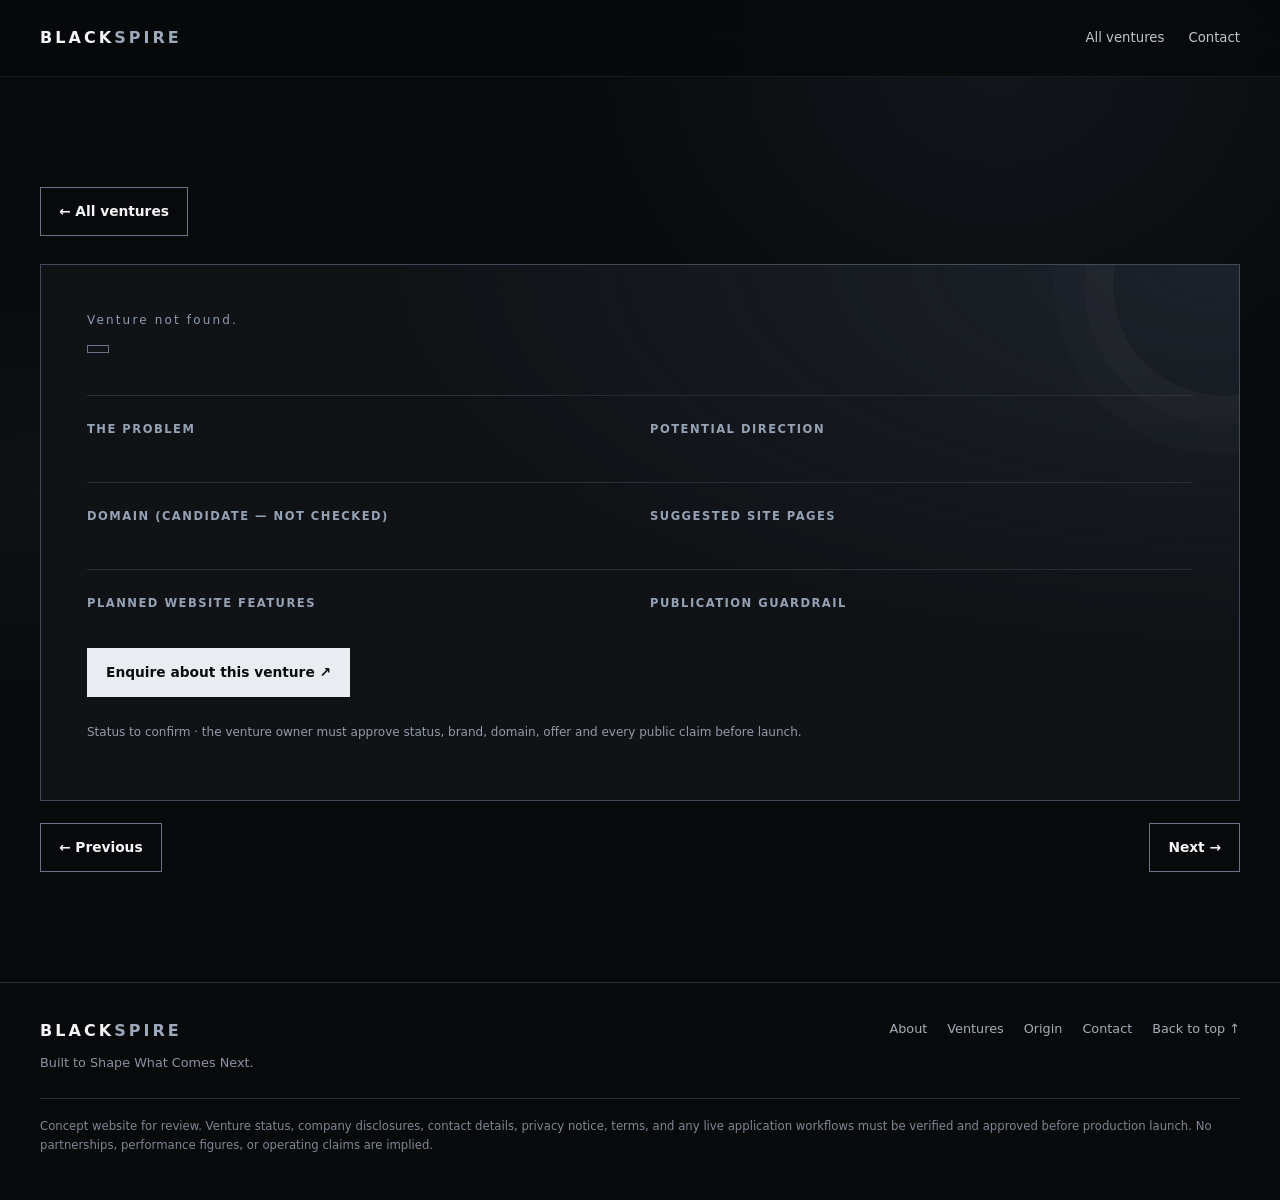
==== venture.html @ d8984c41 "Add files via upload" ====
<!doctype html>
<html lang="en">
<head>
<meta charset="utf-8">
<meta name="viewport" content="width=device-width, initial-scale=1">
<meta name="theme-color" content="#08090b">
<title>Venture — BLACKSPIRE</title>
<style>
:root{--bg:#08090b;--panel:#111317;--panel2:#171a20;--line:#292d35;--white:#f4f5f6;--muted:#a2a8b2;--silver:#c7ced8;--accent:#91a7c4;--serif:Georgia,serif;--sans:Inter,ui-sans-serif,system-ui,-apple-system,BlinkMacSystemFont,"Segoe UI",sans-serif;--max:1200px}
*{box-sizing:border-box}html{scroll-behavior:smooth;scroll-padding-top:90px}body{margin:0;background:var(--bg);color:var(--white);font:16px/1.65 var(--sans);overflow-x:hidden}body::before{content:"";position:fixed;inset:0;pointer-events:none;z-index:-1;background:radial-gradient(ellipse at 78% 7%,#26303e55,transparent 32%),radial-gradient(ellipse at 4% 55%,#1a202955,transparent 35%),#08090b}a{color:inherit}button,input,textarea,select{font:inherit}button,a{-webkit-tap-highlight-color:transparent}button:focus-visible,a:focus-visible,input:focus-visible,textarea:focus-visible{outline:2px solid var(--silver);outline-offset:4px}.wrap{width:min(calc(100% - 44px),var(--max));margin:auto}.eyebrow{display:flex;align-items:center;gap:12px;color:#b7c1cf;text-transform:uppercase;letter-spacing:.2em;font-size:.72rem;font-weight:700}.eyebrow:before{content:"";width:28px;height:1px;background:#9aa8bb}.muted{color:var(--muted)}.section{padding:110px 0;border-top:1px solid var(--line);position:relative}.section-heading{font-size:clamp(2.3rem,5.5vw,4.8rem);line-height:.98;letter-spacing:-.055em;max-width:850px;margin:18px 0 20px;font-weight:650}.section-intro{max-width:660px;color:var(--muted);font-size:1.05rem}.topbar{position:sticky;top:0;z-index:20;border-bottom:1px solid #ffffff12;background:#08090bd9;backdrop-filter:blur(18px)}.nav{height:76px;display:flex;align-items:center;gap:30px}.brand{font-size:1rem;font-weight:900;letter-spacing:.19em;text-decoration:none;white-space:nowrap}.brand span{color:#9ca9bb}.navlinks{display:flex;gap:24px;margin-left:auto}.navlinks a{font-size:.83rem;color:#c0c5ce;text-decoration:none;white-space:nowrap}.navlinks a:hover{color:#fff}.nav-cta,.btn{display:inline-flex;align-items:center;justify-content:center;gap:10px;border:1px solid #687384;padding:12px 18px;text-decoration:none;background:transparent;color:var(--white);font-weight:650;font-size:.86rem;transition:transform .25s,border-color .25s,background .25s;cursor:pointer}.nav-cta{white-space:nowrap;padding:10px 14px}.btn:hover,.nav-cta:hover{transform:translateY(-2px);border-color:#e2e7ef}.btn.primary{background:#e9edf2;color:#0b0c0f;border-color:#e9edf2}.btn.primary:hover{background:#fff}.menu-toggle{display:none;background:none;color:#fff;border:1px solid var(--line);padding:8px 11px}
.hero{min-height:calc(100svh - 76px);display:grid;align-items:center;padding:76px 0 90px;position:relative;isolation:isolate;overflow:hidden}.hero-grid{display:grid;grid-template-columns:1.04fr .96fr;align-items:center;gap:20px}.hero-copy{position:relative;z-index:2}.hero h1{font-size:clamp(3.3rem,7.7vw,7.6rem);line-height:.86;letter-spacing:-.085em;margin:28px 0 30px;font-weight:720}.hero h1 .outline{color:transparent;-webkit-text-stroke:1px #cbd3de}.hero p{max-width:550px;color:#b4bbc5;font-size:clamp(1rem,1.5vw,1.15rem)}.hero-actions{display:flex;gap:12px;flex-wrap:wrap;margin-top:32px}.hero-note{margin-top:44px;display:flex;gap:18px;align-items:center;color:#8f98a5;font-size:.76rem;letter-spacing:.07em;text-transform:uppercase}.hero-note:before{content:"";width:45px;height:1px;background:#667385}
.visual{height:min(650px,76vh);min-height:400px;position:relative;perspective:1000px;display:grid;place-items:center}.orbital{position:absolute;width:80%;aspect-ratio:1;border:1px solid #b6c2d51c;border-radius:50%;transform:rotateX(68deg) rotateZ(-22deg);box-shadow:0 0 80px #b5c7df08,inset 0 0 80px #b5c7df05}.orbital.two{width:62%;transform:rotateX(68deg) rotateZ(36deg);border-color:#dce4ef22}.orbital:after{content:"";position:absolute;width:7px;height:7px;border-radius:50%;background:#dce6f4;box-shadow:0 0 20px 5px #b9cbe8;left:13%;top:24%}.spire-scene{width:74%;height:85%;position:relative;transform-style:preserve-3d;animation:float 8s ease-in-out infinite}.spire{position:absolute;inset:0;filter:drop-shadow(0 24px 36px #000b);transform-style:preserve-3d}.spire .face{position:absolute;inset:0;clip-path:polygon(50% 0,94% 88%,50% 100%,6% 88%)}.spire .face.front{background:linear-gradient(145deg,#f0f3f8 0%,#9da9b9 16%,#424b59 39%,#14171d 74%,#050608 100%);transform:translateZ(24px)}.spire .face.side{background:linear-gradient(165deg,#8d9aab 0%,#394250 30%,#111319 75%,#030405);clip-path:polygon(50% 0,94% 88%,50% 100%);transform:translateX(4px) translateZ(-2px)}.spire .edge{position:absolute;left:50%;top:0;height:100%;width:1px;background:#fff9;transform:rotate(0deg);box-shadow:0 0 16px #fff4}.spire .base{position:absolute;left:5%;right:5%;bottom:4%;height:12%;background:linear-gradient(180deg,#687384,#161a21 45%,#050608);clip-path:polygon(0 0,50% 35%,100% 0,100% 40%,50% 100%,0 40%);transform:translateZ(30px)}.spire .lightline{position:absolute;top:18%;left:50%;height:65%;width:2px;background:linear-gradient(transparent,#f6f8ff,#b2c8e9,transparent);box-shadow:0 0 18px #d7e4ff;animation:glow 4s ease-in-out infinite}.visual-label{position:absolute;right:0;bottom:12%;border-left:1px solid #68778b;padding:8px 0 8px 15px;color:#9ca7b7;font-size:.7rem;letter-spacing:.17em;text-transform:uppercase}.visual-label b{display:block;color:#e3e7ed;font-size:.85rem;letter-spacing:.1em}.star{position:absolute;width:2px;height:2px;background:#d9e3f2;border-radius:50%;box-shadow:0 0 9px 2px #b4c9e8;animation:twinkle 3s ease-in-out infinite}.star.s1{left:15%;top:20%}.star.s2{right:12%;top:30%;animation-delay:1s}.star.s3{left:23%;bottom:19%;animation-delay:1.7s}.star.s4{right:20%;bottom:23%;animation-delay:.5s}
@keyframes float{0%,100%{transform:translateY(0) rotateY(-7deg)}50%{transform:translateY(-13px) rotateY(7deg)}}@keyframes glow{0%,100%{opacity:.55}50%{opacity:1}}@keyframes twinkle{0%,100%{opacity:.25}50%{opacity:1}}@keyframes reveal{from{opacity:0;transform:translateY(22px)}to{opacity:1;transform:none}}.reveal{animation:reveal .8s both}.hero-copy>*{animation:reveal .8s both}.hero-copy>*:nth-child(2){animation-delay:.08s}.hero-copy>*:nth-child(3){animation-delay:.16s}.hero-copy>*:nth-child(4){animation-delay:.24s}
.ticker{border-top:1px solid var(--line);border-bottom:1px solid var(--line);overflow:hidden}.ticker-inner{display:flex;gap:40px;align-items:center;justify-content:space-between;padding:17px 0;color:#aeb7c4;text-transform:uppercase;letter-spacing:.16em;font-size:.7rem;white-space:nowrap}.ticker-inner span:after{content:"✳";color:#7f8ea3;margin-left:40px}
.about-grid{display:grid;grid-template-columns:.8fr 1.2fr;gap:70px}.about-copy{font-size:1.16rem;color:#c4cad3;max-width:690px}.principles{display:grid;grid-template-columns:1fr 1fr;gap:12px;margin-top:36px}.principle{padding:22px;border:1px solid var(--line);background:linear-gradient(140deg,#15181e,#0c0d10);min-height:150px}.principle .num{font-size:.72rem;color:#8e9db1;letter-spacing:.12em}.principle h3{font-size:1.03rem;margin:16px 0 6px}.principle p{font-size:.86rem;color:var(--muted);margin:0}
.portfolio-top{display:flex;justify-content:space-between;gap:30px;align-items:end;flex-wrap:wrap}.searchbar{display:flex;gap:10px;flex-wrap:wrap;margin:35px 0 25px}.searchbar input{min-width:220px;flex:1;background:#101216;color:#fff;border:1px solid var(--line);padding:12px 14px}.filters{display:flex;gap:8px;flex-wrap:wrap}.filter{border:1px solid var(--line);background:transparent;color:#aeb6c1;padding:10px 13px;cursor:pointer;font-size:.78rem}.filter[aria-pressed=true]{background:#dce3ec;color:#0b0c0e;border-color:#dce3ec}.portfolio-layout{display:grid;grid-template-columns:.86fr 1.14fr;gap:22px;align-items:stretch}.venture-list{display:grid;grid-template-columns:1fr 1fr;gap:9px;align-content:start}.venture-card{min-height:110px;text-align:left;border:1px solid var(--line);background:linear-gradient(145deg,#15181e,#0d0e11);color:#fff;padding:16px;cursor:pointer;position:relative;overflow:hidden;transition:border-color .2s,transform .2s}.venture-card:hover{transform:translateY(-2px);border-color:#7e8b9f}.venture-card[aria-pressed=true]{border-color:#c6d0de;background:linear-gradient(145deg,#252d39,#111318)}.venture-card small{display:block;color:#8f9caf;font-size:.68rem;text-transform:uppercase;letter-spacing:.1em;margin-bottom:9px}.venture-card b{font-size:.96rem}.venture-card .card-index{position:absolute;right:12px;bottom:6px;color:#ffffff10;font-size:2.8rem;font-weight:800}.venture-detail{border:1px solid #414a59;background:radial-gradient(ellipse at 100% 0%,#27303d88,transparent 50%),#101216;padding:clamp(24px,4vw,46px);position:relative;overflow:hidden;min-height:450px}.venture-detail:after{content:"";position:absolute;width:220px;height:220px;border:1px solid #ffffff0c;border-radius:50%;right:-95px;top:-90px;box-shadow:0 0 0 28px #ffffff04,0 0 0 58px #ffffff03;pointer-events:none}.detail-index{font-size:.75rem;letter-spacing:.18em;color:#8e9caf}.venture-detail h3{font-size:clamp(2.2rem,4vw,3.8rem);letter-spacing:-.06em;line-height:1;margin:24px 0 12px}.venture-detail .sector{font-size:.78rem;text-transform:uppercase;letter-spacing:.13em;color:#c2ccda}.venture-detail .summary{font-size:1.08rem;color:#e1e5eb;max-width:530px}.detail-cols{display:grid;grid-template-columns:1fr 1fr;gap:20px;margin-top:34px;padding-top:24px;border-top:1px solid var(--line)}.detail-cols h4{font-size:.72rem;letter-spacing:.13em;text-transform:uppercase;color:#94a2b5;margin:0 0 9px}.detail-cols p{font-size:.86rem;color:var(--muted);margin:0}.status-note{margin-top:26px;color:#929ba8;font-size:.75rem}.empty-state{color:var(--muted);padding:25px;grid-column:1/-1}
.process{margin-top:55px;display:grid;grid-template-columns:repeat(6,1fr);border-top:1px solid #647184}.process-step{padding:24px 18px 0 0;position:relative}.process-step:before{content:"";position:absolute;top:-5px;left:0;width:9px;height:9px;background:#d4dbe5;box-shadow:0 0 12px #a8bad533}.process-step .stepno{color:#8794a6;font-size:.7rem;letter-spacing:.14em}.process-step h3{font-size:1.2rem;margin:12px 0 8px}.process-step p{font-size:.83rem;color:var(--muted)}
.idea-layout{display:grid;grid-template-columns:260px 1fr;gap:65px;align-items:center;margin-top:48px}.gauge-wrap{display:grid;justify-items:center}.gauge{width:200px;height:280px;position:relative;clip-path:polygon(50% 0,100% 100%,0 100%);background:#171b22;border:1px solid #3b4553;overflow:hidden}.gauge-fill{position:absolute;bottom:0;left:0;right:0;height:0;background:linear-gradient(0deg,#556a86,#d8e2ef);transition:height .45s}.gauge-fill:after{content:"";position:absolute;inset:0;background:linear-gradient(90deg,transparent,#ffffff4a,transparent);animation:glow 4s infinite}.gauge-count{font-size:.8rem;color:var(--muted);margin-top:18px}.questions{display:grid;gap:9px}.question{display:flex;align-items:center;gap:14px;text-align:left;width:100%;padding:15px 17px;background:#101216;border:1px solid var(--line);color:#e7eaf0;cursor:pointer}.question .boxmark{width:18px;height:18px;flex:none;border:1px solid #697587;display:grid;place-items:center}.question[aria-pressed=true]{border-color:#aab8ca;background:#1b2028}.question[aria-pressed=true] .boxmark{background:#d7e0eb;color:#08090b}.question[aria-pressed=true] .boxmark:after{content:"✓";font-size:.8rem;font-weight:900}.verdict{font-size:clamp(1.35rem,2.6vw,2rem);letter-spacing:-.035em;line-height:1.15;margin:22px 0 12px}.verdict-copy{color:var(--muted);font-size:.9rem;max-width:570px;margin-bottom:20px}.origin-grid{display:grid;grid-template-columns:1fr 1fr;gap:65px;align-items:center}.origin-panel{border:1px solid #303846;background:linear-gradient(145deg,#171b22,#0b0c0f);padding:30px}.origin-item{display:flex;gap:15px;padding:18px 0;border-bottom:1px solid var(--line)}.origin-item:last-child{border:0}.origin-item .symbol{width:38px;height:38px;display:grid;place-items:center;border:1px solid #465366;color:#c7d1df;flex:none}.origin-item b{display:block;font-size:.93rem}.origin-item span{color:var(--muted);font-size:.82rem}
.audience-grid{display:grid;grid-template-columns:repeat(4,1fr);gap:10px;margin-top:40px}.audience{border:1px solid var(--line);padding:24px 19px;min-height:190px;background:linear-gradient(145deg,#14171c,#0d0e11)}.audience .arrow{color:#93a3b8;font-size:1.4rem}.audience h3{font-size:1.06rem;margin:18px 0 9px}.audience p{font-size:.83rem;color:var(--muted);margin:0}.closing{padding:115px 0;background:radial-gradient(ellipse at 70% 50%,#303b4c77,transparent 50%),#0b0c0f;border-top:1px solid var(--line)}.closing h2{font-size:clamp(3rem,8vw,7.8rem);line-height:.87;letter-spacing:-.08em;max-width:950px;margin:22px 0 30px}.closing h2 span{color:transparent;-webkit-text-stroke:1px #b7c2d1}.closing p{max-width:590px;color:var(--muted)}.footer{padding:35px 0 45px;border-top:1px solid var(--line)}.footer-grid{display:flex;justify-content:space-between;gap:25px;flex-wrap:wrap}.footer p{font-size:.8rem;color:#8993a1;margin:8px 0 0}.footer-links{display:flex;gap:20px;flex-wrap:wrap}.footer-links a{font-size:.8rem;color:#a5adb8;text-decoration:none}.fineprint{margin-top:24px;padding-top:18px;border-top:1px solid var(--line);font-size:.73rem;color:#7e8794}
.toast{position:fixed;bottom:20px;left:50%;transform:translate(-50%,20px);opacity:0;pointer-events:none;z-index:50;background:#e3e8ef;color:#101216;padding:13px 18px;font-size:.85rem;box-shadow:0 12px 35px #0008;transition:.25s;max-width:calc(100% - 30px)}.toast.show{opacity:1;transform:translate(-50%,0)}.backtop{position:fixed;bottom:18px;right:18px;z-index:10;width:42px;height:42px;background:#dfe5ed;color:#111;border:0;cursor:pointer;display:none}.backtop.visible{display:block}
@media(max-width:1000px){.navlinks{gap:14px}.navlinks a{font-size:.76rem}.nav-cta{display:none}.hero-grid{grid-template-columns:1fr .8fr}.hero h1{font-size:clamp(3rem,8vw,6rem)}.about-grid{gap:35px}.portfolio-layout{grid-template-columns:1fr}.venture-list{grid-template-columns:repeat(4,1fr)}.venture-card{min-height:92px}.process{grid-template-columns:repeat(3,1fr);row-gap:25px}.audience-grid{grid-template-columns:repeat(2,1fr)}}
@media(max-width:720px){html{scroll-padding-top:72px}.wrap{width:min(calc(100% - 32px),var(--max))}.section{padding:78px 0}.nav{height:68px;gap:12px}.menu-toggle{display:block;margin-left:auto}.navlinks{display:none;position:absolute;top:68px;left:0;right:0;margin:0;padding:18px 22px 22px;background:#0a0b0eeF;border-bottom:1px solid var(--line);flex-direction:column;gap:0}.navlinks.open{display:flex}.navlinks a{padding:11px 0;font-size:.92rem;border-bottom:1px solid #ffffff0a}.hero{min-height:auto;padding:65px 0 45px}.hero-grid{grid-template-columns:1fr}.hero h1{font-size:clamp(3.5rem,15vw,6.3rem);margin:24px 0}.hero p{font-size:1rem}.visual{height:360px;min-height:300px;margin-top:5px}.spire-scene{width:60%;height:95%}.visual-label{right:3%;bottom:5%}.hero-note{margin-top:30px}.ticker-inner{justify-content:flex-start;gap:25px;overflow:hidden}.ticker-inner span:after{margin-left:25px}.about-grid,.origin-grid,.idea-layout{grid-template-columns:1fr;gap:32px}.principles{gap:8px}.principle{padding:17px;min-height:145px}.venture-list{grid-template-columns:repeat(2,1fr)}.venture-card{min-height:95px;padding:13px}.venture-detail{min-height:0;padding:25px}.detail-cols{grid-template-columns:1fr;gap:18px}.process{grid-template-columns:1fr 1fr;row-gap:28px}.process-step{padding-right:12px}.audience-grid{grid-template-columns:1fr 1fr}.audience{padding:18px 14px;min-height:180px}.gauge{width:150px;height:210px}.gauge-wrap{order:0}.idea-layout{gap:25px}.closing{padding:85px 0}.closing h2{font-size:clamp(3.3rem,14vw,6rem)}}
@media(max-width:400px){.brand{font-size:.87rem;letter-spacing:.14em}.principles,.audience-grid{grid-template-columns:1fr}.principle,.audience{min-height:0}.hero-actions .btn{width:100%}.venture-card b{font-size:.85rem}.process{grid-template-columns:1fr 1fr}}
@media(prefers-reduced-motion:reduce){*,*:before,*:after{scroll-behavior:auto!important;animation-duration:.01ms!important;animation-iteration-count:1!important;transition-duration:.01ms!important}}

.badge{display:inline-block;border:1px solid #687384;padding:3px 10px;font-size:.7rem;letter-spacing:.14em;text-transform:uppercase;color:#c2ccda;margin-top:14px}.pager{display:flex;justify-content:space-between;gap:12px;margin-top:22px;flex-wrap:wrap}
</style>
</head>
<body>
<header class="topbar"><div class="wrap nav">
  <a class="brand" href="index.html" aria-label="Blackspire home">BLACK<span>SPIRE</span></a>
  <nav class="navlinks"><a href="ventures.html">All ventures</a><a href="index.html#contact">Contact</a></nav>
</div></header>

<main class="section" style="border-top:0">
  <div class="wrap">
    <a class="btn" href="ventures.html">&larr; All ventures</a>

    <article class="venture-detail" style="margin-top:28px">
      <div class="detail-index" id="vIndex">Loading…</div>
      <div><span class="badge" id="vStatus"></span></div>
      <div class="sector" id="vCategory" style="margin-top:14px"></div>
      <h3 id="vName"></h3>
      <p class="summary" id="vSummary"></p>
      <p class="muted" id="vOffers"></p>
      <div class="detail-cols">
        <div><h4>THE PROBLEM</h4><p id="vProblem"></p></div>
        <div><h4>POTENTIAL DIRECTION</h4><p id="vDirection"></p></div>
      </div>
      <div class="detail-cols"><div><h4>DOMAIN (CANDIDATE — NOT CHECKED)</h4><p id="vDomain"></p></div><div><h4>SUGGESTED SITE PAGES</h4><p id="vPages"></p></div></div>
      <div class="detail-cols" id="extraCols">
        <div><h4>PLANNED WEBSITE FEATURES</h4><p id="vFeatures"></p></div>
        <div><h4>PUBLICATION GUARDRAIL</h4><p id="vNote"></p></div>
      </div>
      <a class="btn primary" href="index.html#contact" style="margin-top:26px">Enquire about this venture ↗</a>
      <p class="status-note">Status to confirm · the venture owner must approve status, brand, domain, offer and every public claim before launch.</p>
    </article>

    <div class="pager"><a class="btn" id="prevLink" hidden>&larr; Previous</a><a class="btn" id="nextLink" hidden>Next &rarr;</a></div>
  </div>
</main>

<footer class="footer"><div class="wrap"><div class="footer-grid"><div><a class="brand" href="index.html#home">BLACK<span>SPIRE</span></a><p>Built to Shape What Comes Next.</p></div><div class="footer-links"><a href="index.html#about">About</a><a href="ventures.html">Ventures</a><a href="index.html#origin">Origin</a><a href="index.html#contact">Contact</a><a href="index.html#home">Back to top ↑</a></div></div><div class="fineprint">Concept website for review. Venture status, company disclosures, contact details, privacy notice, terms, and any live application workflows must be verified and approved before production launch. No partnerships, performance figures, or operating claims are implied.</div></div></footer>

<script src="ventures-data.js"></script>
<script src="ventures.js"></script>
<script>
"use strict";
// 1. Read the id from the address bar:  venture.html?id=5  ->  "5"
const id = new URLSearchParams(location.search).get("id");

// 2. Load all ventures from the sheet, then find the one with this id
loadVentures()
  .then(list => {
    const i = list.findIndex(v => v.id === id);
    if (i === -1) { document.getElementById("vIndex").textContent = "Venture not found."; return; }
    const v = list[i];

    // 3. Fill the page (textContent is safe: it never runs sheet text as HTML)
    document.title = v.name + " — BLACKSPIRE";
    document.getElementById("vIndex").textContent = "VENTURE / " + String(v.id).padStart(2, "0") + " — " + v.status.toUpperCase();
    document.getElementById("vCategory").textContent = v.sector + " · " + v.category;
    document.getElementById("vName").textContent = v.name;
    document.getElementById("vSummary").textContent = v.summary;
    document.getElementById("vProblem").textContent = v.problem;
    document.getElementById("vDirection").textContent = v.direction;
    document.getElementById("vStatus").textContent = v.status;
    document.getElementById("vDomain").textContent = v.domain || "To be decided";
    document.getElementById("vPages").textContent = (v.pages || "").split(";").map(s => s.trim()).filter(Boolean).join(" · ");

    // Optional fields: fill them, and hide the block if the sheet cell is empty
    function fill(elId, text, hideParent) {
      const el = document.getElementById(elId);
      el.textContent = text;
      if (!text) (hideParent ? el.parentElement : el).hidden = true;
    }
    fill("vOffers", v.offers, false);
    fill("vFeatures", v.features, true);
    fill("vNote", [v.guardrail, v.note].filter(Boolean).join(" "), true);
    if (!v.features && !v.note && !v.guardrail) document.getElementById("extraCols").hidden = true;

    // 4. Previous / Next buttons
    const prev = list[i - 1], next = list[i + 1];
    if (prev) { const a = document.getElementById("prevLink"); a.href = "venture.html?id=" + prev.id; a.hidden = false; }
    if (next) { const a = document.getElementById("nextLink"); a.href = "venture.html?id=" + next.id; a.hidden = false; }
  })
  .catch(() => { document.getElementById("vIndex").textContent = "Could not load venture. Check the sheet link in ventures.js."; });
</script>
</body>
</html>
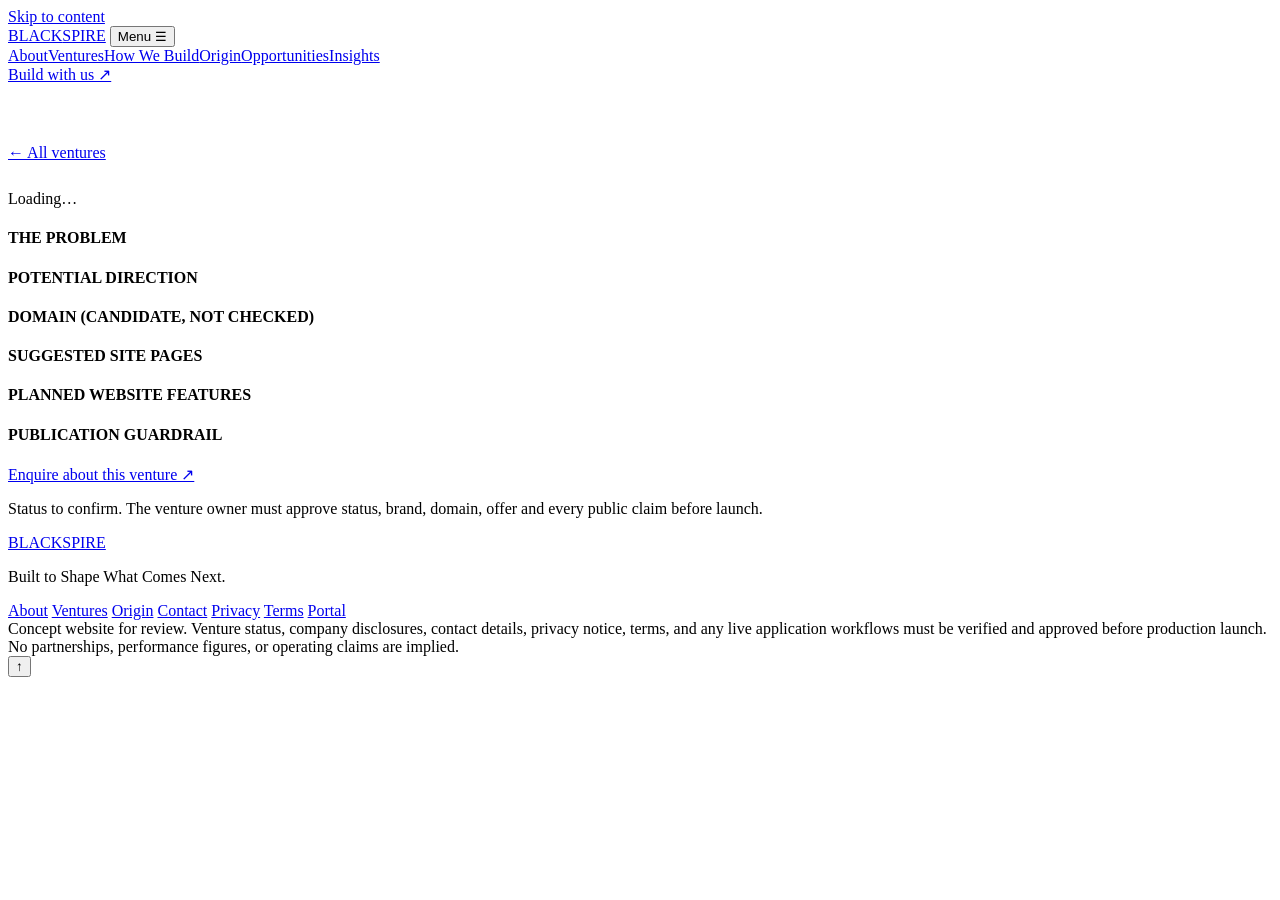
==== commit 28e0b711: "Add files via upload" ====
--- a/venture.html
+++ b/venture.html
@@ -1,110 +1,118 @@
 <!doctype html>
 <html lang="en">
-<head>
-<meta charset="utf-8">
-<meta name="viewport" content="width=device-width, initial-scale=1">
-<meta name="theme-color" content="#08090b">
-<title>Venture — BLACKSPIRE</title>
-<style>
-:root{--bg:#08090b;--panel:#111317;--panel2:#171a20;--line:#292d35;--white:#f4f5f6;--muted:#a2a8b2;--silver:#c7ced8;--accent:#91a7c4;--serif:Georgia,serif;--sans:Inter,ui-sans-serif,system-ui,-apple-system,BlinkMacSystemFont,"Segoe UI",sans-serif;--max:1200px}
-*{box-sizing:border-box}html{scroll-behavior:smooth;scroll-padding-top:90px}body{margin:0;background:var(--bg);color:var(--white);font:16px/1.65 var(--sans);overflow-x:hidden}body::before{content:"";position:fixed;inset:0;pointer-events:none;z-index:-1;background:radial-gradient(ellipse at 78% 7%,#26303e55,transparent 32%),radial-gradient(ellipse at 4% 55%,#1a202955,transparent 35%),#08090b}a{color:inherit}button,input,textarea,select{font:inherit}button,a{-webkit-tap-highlight-color:transparent}button:focus-visible,a:focus-visible,input:focus-visible,textarea:focus-visible{outline:2px solid var(--silver);outline-offset:4px}.wrap{width:min(calc(100% - 44px),var(--max));margin:auto}.eyebrow{display:flex;align-items:center;gap:12px;color:#b7c1cf;text-transform:uppercase;letter-spacing:.2em;font-size:.72rem;font-weight:700}.eyebrow:before{content:"";width:28px;height:1px;background:#9aa8bb}.muted{color:var(--muted)}.section{padding:110px 0;border-top:1px solid var(--line);position:relative}.section-heading{font-size:clamp(2.3rem,5.5vw,4.8rem);line-height:.98;letter-spacing:-.055em;max-width:850px;margin:18px 0 20px;font-weight:650}.section-intro{max-width:660px;color:var(--muted);font-size:1.05rem}.topbar{position:sticky;top:0;z-index:20;border-bottom:1px solid #ffffff12;background:#08090bd9;backdrop-filter:blur(18px)}.nav{height:76px;display:flex;align-items:center;gap:30px}.brand{font-size:1rem;font-weight:900;letter-spacing:.19em;text-decoration:none;white-space:nowrap}.brand span{color:#9ca9bb}.navlinks{display:flex;gap:24px;margin-left:auto}.navlinks a{font-size:.83rem;color:#c0c5ce;text-decoration:none;white-space:nowrap}.navlinks a:hover{color:#fff}.nav-cta,.btn{display:inline-flex;align-items:center;justify-content:center;gap:10px;border:1px solid #687384;padding:12px 18px;text-decoration:none;background:transparent;color:var(--white);font-weight:650;font-size:.86rem;transition:transform .25s,border-color .25s,background .25s;cursor:pointer}.nav-cta{white-space:nowrap;padding:10px 14px}.btn:hover,.nav-cta:hover{transform:translateY(-2px);border-color:#e2e7ef}.btn.primary{background:#e9edf2;color:#0b0c0f;border-color:#e9edf2}.btn.primary:hover{background:#fff}.menu-toggle{display:none;background:none;color:#fff;border:1px solid var(--line);padding:8px 11px}
-.hero{min-height:calc(100svh - 76px);display:grid;align-items:center;padding:76px 0 90px;position:relative;isolation:isolate;overflow:hidden}.hero-grid{display:grid;grid-template-columns:1.04fr .96fr;align-items:center;gap:20px}.hero-copy{position:relative;z-index:2}.hero h1{font-size:clamp(3.3rem,7.7vw,7.6rem);line-height:.86;letter-spacing:-.085em;margin:28px 0 30px;font-weight:720}.hero h1 .outline{color:transparent;-webkit-text-stroke:1px #cbd3de}.hero p{max-width:550px;color:#b4bbc5;font-size:clamp(1rem,1.5vw,1.15rem)}.hero-actions{display:flex;gap:12px;flex-wrap:wrap;margin-top:32px}.hero-note{margin-top:44px;display:flex;gap:18px;align-items:center;color:#8f98a5;font-size:.76rem;letter-spacing:.07em;text-transform:uppercase}.hero-note:before{content:"";width:45px;height:1px;background:#667385}
-.visual{height:min(650px,76vh);min-height:400px;position:relative;perspective:1000px;display:grid;place-items:center}.orbital{position:absolute;width:80%;aspect-ratio:1;border:1px solid #b6c2d51c;border-radius:50%;transform:rotateX(68deg) rotateZ(-22deg);box-shadow:0 0 80px #b5c7df08,inset 0 0 80px #b5c7df05}.orbital.two{width:62%;transform:rotateX(68deg) rotateZ(36deg);border-color:#dce4ef22}.orbital:after{content:"";position:absolute;width:7px;height:7px;border-radius:50%;background:#dce6f4;box-shadow:0 0 20px 5px #b9cbe8;left:13%;top:24%}.spire-scene{width:74%;height:85%;position:relative;transform-style:preserve-3d;animation:float 8s ease-in-out infinite}.spire{position:absolute;inset:0;filter:drop-shadow(0 24px 36px #000b);transform-style:preserve-3d}.spire .face{position:absolute;inset:0;clip-path:polygon(50% 0,94% 88%,50% 100%,6% 88%)}.spire .face.front{background:linear-gradient(145deg,#f0f3f8 0%,#9da9b9 16%,#424b59 39%,#14171d 74%,#050608 100%);transform:translateZ(24px)}.spire .face.side{background:linear-gradient(165deg,#8d9aab 0%,#394250 30%,#111319 75%,#030405);clip-path:polygon(50% 0,94% 88%,50% 100%);transform:translateX(4px) translateZ(-2px)}.spire .edge{position:absolute;left:50%;top:0;height:100%;width:1px;background:#fff9;transform:rotate(0deg);box-shadow:0 0 16px #fff4}.spire .base{position:absolute;left:5%;right:5%;bottom:4%;height:12%;background:linear-gradient(180deg,#687384,#161a21 45%,#050608);clip-path:polygon(0 0,50% 35%,100% 0,100% 40%,50% 100%,0 40%);transform:translateZ(30px)}.spire .lightline{position:absolute;top:18%;left:50%;height:65%;width:2px;background:linear-gradient(transparent,#f6f8ff,#b2c8e9,transparent);box-shadow:0 0 18px #d7e4ff;animation:glow 4s ease-in-out infinite}.visual-label{position:absolute;right:0;bottom:12%;border-left:1px solid #68778b;padding:8px 0 8px 15px;color:#9ca7b7;font-size:.7rem;letter-spacing:.17em;text-transform:uppercase}.visual-label b{display:block;color:#e3e7ed;font-size:.85rem;letter-spacing:.1em}.star{position:absolute;width:2px;height:2px;background:#d9e3f2;border-radius:50%;box-shadow:0 0 9px 2px #b4c9e8;animation:twinkle 3s ease-in-out infinite}.star.s1{left:15%;top:20%}.star.s2{right:12%;top:30%;animation-delay:1s}.star.s3{left:23%;bottom:19%;animation-delay:1.7s}.star.s4{right:20%;bottom:23%;animation-delay:.5s}
-@keyframes float{0%,100%{transform:translateY(0) rotateY(-7deg)}50%{transform:translateY(-13px) rotateY(7deg)}}@keyframes glow{0%,100%{opacity:.55}50%{opacity:1}}@keyframes twinkle{0%,100%{opacity:.25}50%{opacity:1}}@keyframes reveal{from{opacity:0;transform:translateY(22px)}to{opacity:1;transform:none}}.reveal{animation:reveal .8s both}.hero-copy>*{animation:reveal .8s both}.hero-copy>*:nth-child(2){animation-delay:.08s}.hero-copy>*:nth-child(3){animation-delay:.16s}.hero-copy>*:nth-child(4){animation-delay:.24s}
-.ticker{border-top:1px solid var(--line);border-bottom:1px solid var(--line);overflow:hidden}.ticker-inner{display:flex;gap:40px;align-items:center;justify-content:space-between;padding:17px 0;color:#aeb7c4;text-transform:uppercase;letter-spacing:.16em;font-size:.7rem;white-space:nowrap}.ticker-inner span:after{content:"✳";color:#7f8ea3;margin-left:40px}
-.about-grid{display:grid;grid-template-columns:.8fr 1.2fr;gap:70px}.about-copy{font-size:1.16rem;color:#c4cad3;max-width:690px}.principles{display:grid;grid-template-columns:1fr 1fr;gap:12px;margin-top:36px}.principle{padding:22px;border:1px solid var(--line);background:linear-gradient(140deg,#15181e,#0c0d10);min-height:150px}.principle .num{font-size:.72rem;color:#8e9db1;letter-spacing:.12em}.principle h3{font-size:1.03rem;margin:16px 0 6px}.principle p{font-size:.86rem;color:var(--muted);margin:0}
-.portfolio-top{display:flex;justify-content:space-between;gap:30px;align-items:end;flex-wrap:wrap}.searchbar{display:flex;gap:10px;flex-wrap:wrap;margin:35px 0 25px}.searchbar input{min-width:220px;flex:1;background:#101216;color:#fff;border:1px solid var(--line);padding:12px 14px}.filters{display:flex;gap:8px;flex-wrap:wrap}.filter{border:1px solid var(--line);background:transparent;color:#aeb6c1;padding:10px 13px;cursor:pointer;font-size:.78rem}.filter[aria-pressed=true]{background:#dce3ec;color:#0b0c0e;border-color:#dce3ec}.portfolio-layout{display:grid;grid-template-columns:.86fr 1.14fr;gap:22px;align-items:stretch}.venture-list{display:grid;grid-template-columns:1fr 1fr;gap:9px;align-content:start}.venture-card{min-height:110px;text-align:left;border:1px solid var(--line);background:linear-gradient(145deg,#15181e,#0d0e11);color:#fff;padding:16px;cursor:pointer;position:relative;overflow:hidden;transition:border-color .2s,transform .2s}.venture-card:hover{transform:translateY(-2px);border-color:#7e8b9f}.venture-card[aria-pressed=true]{border-color:#c6d0de;background:linear-gradient(145deg,#252d39,#111318)}.venture-card small{display:block;color:#8f9caf;font-size:.68rem;text-transform:uppercase;letter-spacing:.1em;margin-bottom:9px}.venture-card b{font-size:.96rem}.venture-card .card-index{position:absolute;right:12px;bottom:6px;color:#ffffff10;font-size:2.8rem;font-weight:800}.venture-detail{border:1px solid #414a59;background:radial-gradient(ellipse at 100% 0%,#27303d88,transparent 50%),#101216;padding:clamp(24px,4vw,46px);position:relative;overflow:hidden;min-height:450px}.venture-detail:after{content:"";position:absolute;width:220px;height:220px;border:1px solid #ffffff0c;border-radius:50%;right:-95px;top:-90px;box-shadow:0 0 0 28px #ffffff04,0 0 0 58px #ffffff03;pointer-events:none}.detail-index{font-size:.75rem;letter-spacing:.18em;color:#8e9caf}.venture-detail h3{font-size:clamp(2.2rem,4vw,3.8rem);letter-spacing:-.06em;line-height:1;margin:24px 0 12px}.venture-detail .sector{font-size:.78rem;text-transform:uppercase;letter-spacing:.13em;color:#c2ccda}.venture-detail .summary{font-size:1.08rem;color:#e1e5eb;max-width:530px}.detail-cols{display:grid;grid-template-columns:1fr 1fr;gap:20px;margin-top:34px;padding-top:24px;border-top:1px solid var(--line)}.detail-cols h4{font-size:.72rem;letter-spacing:.13em;text-transform:uppercase;color:#94a2b5;margin:0 0 9px}.detail-cols p{font-size:.86rem;color:var(--muted);margin:0}.status-note{margin-top:26px;color:#929ba8;font-size:.75rem}.empty-state{color:var(--muted);padding:25px;grid-column:1/-1}
-.process{margin-top:55px;display:grid;grid-template-columns:repeat(6,1fr);border-top:1px solid #647184}.process-step{padding:24px 18px 0 0;position:relative}.process-step:before{content:"";position:absolute;top:-5px;left:0;width:9px;height:9px;background:#d4dbe5;box-shadow:0 0 12px #a8bad533}.process-step .stepno{color:#8794a6;font-size:.7rem;letter-spacing:.14em}.process-step h3{font-size:1.2rem;margin:12px 0 8px}.process-step p{font-size:.83rem;color:var(--muted)}
-.idea-layout{display:grid;grid-template-columns:260px 1fr;gap:65px;align-items:center;margin-top:48px}.gauge-wrap{display:grid;justify-items:center}.gauge{width:200px;height:280px;position:relative;clip-path:polygon(50% 0,100% 100%,0 100%);background:#171b22;border:1px solid #3b4553;overflow:hidden}.gauge-fill{position:absolute;bottom:0;left:0;right:0;height:0;background:linear-gradient(0deg,#556a86,#d8e2ef);transition:height .45s}.gauge-fill:after{content:"";position:absolute;inset:0;background:linear-gradient(90deg,transparent,#ffffff4a,transparent);animation:glow 4s infinite}.gauge-count{font-size:.8rem;color:var(--muted);margin-top:18px}.questions{display:grid;gap:9px}.question{display:flex;align-items:center;gap:14px;text-align:left;width:100%;padding:15px 17px;background:#101216;border:1px solid var(--line);color:#e7eaf0;cursor:pointer}.question .boxmark{width:18px;height:18px;flex:none;border:1px solid #697587;display:grid;place-items:center}.question[aria-pressed=true]{border-color:#aab8ca;background:#1b2028}.question[aria-pressed=true] .boxmark{background:#d7e0eb;color:#08090b}.question[aria-pressed=true] .boxmark:after{content:"✓";font-size:.8rem;font-weight:900}.verdict{font-size:clamp(1.35rem,2.6vw,2rem);letter-spacing:-.035em;line-height:1.15;margin:22px 0 12px}.verdict-copy{color:var(--muted);font-size:.9rem;max-width:570px;margin-bottom:20px}.origin-grid{display:grid;grid-template-columns:1fr 1fr;gap:65px;align-items:center}.origin-panel{border:1px solid #303846;background:linear-gradient(145deg,#171b22,#0b0c0f);padding:30px}.origin-item{display:flex;gap:15px;padding:18px 0;border-bottom:1px solid var(--line)}.origin-item:last-child{border:0}.origin-item .symbol{width:38px;height:38px;display:grid;place-items:center;border:1px solid #465366;color:#c7d1df;flex:none}.origin-item b{display:block;font-size:.93rem}.origin-item span{color:var(--muted);font-size:.82rem}
-.audience-grid{display:grid;grid-template-columns:repeat(4,1fr);gap:10px;margin-top:40px}.audience{border:1px solid var(--line);padding:24px 19px;min-height:190px;background:linear-gradient(145deg,#14171c,#0d0e11)}.audience .arrow{color:#93a3b8;font-size:1.4rem}.audience h3{font-size:1.06rem;margin:18px 0 9px}.audience p{font-size:.83rem;color:var(--muted);margin:0}.closing{padding:115px 0;background:radial-gradient(ellipse at 70% 50%,#303b4c77,transparent 50%),#0b0c0f;border-top:1px solid var(--line)}.closing h2{font-size:clamp(3rem,8vw,7.8rem);line-height:.87;letter-spacing:-.08em;max-width:950px;margin:22px 0 30px}.closing h2 span{color:transparent;-webkit-text-stroke:1px #b7c2d1}.closing p{max-width:590px;color:var(--muted)}.footer{padding:35px 0 45px;border-top:1px solid var(--line)}.footer-grid{display:flex;justify-content:space-between;gap:25px;flex-wrap:wrap}.footer p{font-size:.8rem;color:#8993a1;margin:8px 0 0}.footer-links{display:flex;gap:20px;flex-wrap:wrap}.footer-links a{font-size:.8rem;color:#a5adb8;text-decoration:none}.fineprint{margin-top:24px;padding-top:18px;border-top:1px solid var(--line);font-size:.73rem;color:#7e8794}
-.toast{position:fixed;bottom:20px;left:50%;transform:translate(-50%,20px);opacity:0;pointer-events:none;z-index:50;background:#e3e8ef;color:#101216;padding:13px 18px;font-size:.85rem;box-shadow:0 12px 35px #0008;transition:.25s;max-width:calc(100% - 30px)}.toast.show{opacity:1;transform:translate(-50%,0)}.backtop{position:fixed;bottom:18px;right:18px;z-index:10;width:42px;height:42px;background:#dfe5ed;color:#111;border:0;cursor:pointer;display:none}.backtop.visible{display:block}
-@media(max-width:1000px){.navlinks{gap:14px}.navlinks a{font-size:.76rem}.nav-cta{display:none}.hero-grid{grid-template-columns:1fr .8fr}.hero h1{font-size:clamp(3rem,8vw,6rem)}.about-grid{gap:35px}.portfolio-layout{grid-template-columns:1fr}.venture-list{grid-template-columns:repeat(4,1fr)}.venture-card{min-height:92px}.process{grid-template-columns:repeat(3,1fr);row-gap:25px}.audience-grid{grid-template-columns:repeat(2,1fr)}}
-@media(max-width:720px){html{scroll-padding-top:72px}.wrap{width:min(calc(100% - 32px),var(--max))}.section{padding:78px 0}.nav{height:68px;gap:12px}.menu-toggle{display:block;margin-left:auto}.navlinks{display:none;position:absolute;top:68px;left:0;right:0;margin:0;padding:18px 22px 22px;background:#0a0b0eeF;border-bottom:1px solid var(--line);flex-direction:column;gap:0}.navlinks.open{display:flex}.navlinks a{padding:11px 0;font-size:.92rem;border-bottom:1px solid #ffffff0a}.hero{min-height:auto;padding:65px 0 45px}.hero-grid{grid-template-columns:1fr}.hero h1{font-size:clamp(3.5rem,15vw,6.3rem);margin:24px 0}.hero p{font-size:1rem}.visual{height:360px;min-height:300px;margin-top:5px}.spire-scene{width:60%;height:95%}.visual-label{right:3%;bottom:5%}.hero-note{margin-top:30px}.ticker-inner{justify-content:flex-start;gap:25px;overflow:hidden}.ticker-inner span:after{margin-left:25px}.about-grid,.origin-grid,.idea-layout{grid-template-columns:1fr;gap:32px}.principles{gap:8px}.principle{padding:17px;min-height:145px}.venture-list{grid-template-columns:repeat(2,1fr)}.venture-card{min-height:95px;padding:13px}.venture-detail{min-height:0;padding:25px}.detail-cols{grid-template-columns:1fr;gap:18px}.process{grid-template-columns:1fr 1fr;row-gap:28px}.process-step{padding-right:12px}.audience-grid{grid-template-columns:1fr 1fr}.audience{padding:18px 14px;min-height:180px}.gauge{width:150px;height:210px}.gauge-wrap{order:0}.idea-layout{gap:25px}.closing{padding:85px 0}.closing h2{font-size:clamp(3.3rem,14vw,6rem)}}
-@media(max-width:400px){.brand{font-size:.87rem;letter-spacing:.14em}.principles,.audience-grid{grid-template-columns:1fr}.principle,.audience{min-height:0}.hero-actions .btn{width:100%}.venture-card b{font-size:.85rem}.process{grid-template-columns:1fr 1fr}}
-@media(prefers-reduced-motion:reduce){*,*:before,*:after{scroll-behavior:auto!important;animation-duration:.01ms!important;animation-iteration-count:1!important;transition-duration:.01ms!important}}
-
-.badge{display:inline-block;border:1px solid #687384;padding:3px 10px;font-size:.7rem;letter-spacing:.14em;text-transform:uppercase;color:#c2ccda;margin-top:14px}.pager{display:flex;justify-content:space-between;gap:12px;margin-top:22px;flex-wrap:wrap}
-</style>
-</head>
-<body>
-<header class="topbar"><div class="wrap nav">
-  <a class="brand" href="index.html" aria-label="Blackspire home">BLACK<span>SPIRE</span></a>
-  <nav class="navlinks"><a href="ventures.html">All ventures</a><a href="index.html#contact">Contact</a></nav>
-</div></header>
-
-<main class="section" style="border-top:0">
-  <div class="wrap">
-    <a class="btn" href="ventures.html">&larr; All ventures</a>
-
-    <article class="venture-detail" style="margin-top:28px">
-      <div class="detail-index" id="vIndex">Loading…</div>
-      <div><span class="badge" id="vStatus"></span></div>
-      <div class="sector" id="vCategory" style="margin-top:14px"></div>
-      <h3 id="vName"></h3>
-      <p class="summary" id="vSummary"></p>
-      <p class="muted" id="vOffers"></p>
-      <div class="detail-cols">
-        <div><h4>THE PROBLEM</h4><p id="vProblem"></p></div>
-        <div><h4>POTENTIAL DIRECTION</h4><p id="vDirection"></p></div>
+  <head>
+    <meta charset="utf-8" />
+    <meta name="viewport" content="width=device-width, initial-scale=1" />
+    <meta name="theme-color" content="#08090b" />
+    <title>Venture — Blackspire</title>
+    <meta name="description" content="Venture profile within the Blackspire portfolio." />
+    <meta property="og:title" content="Venture — Blackspire" />
+    <meta property="og:description" content="Venture profile within the Blackspire portfolio." />
+    <meta property="og:type" content="website" />
+    <link
+      rel="icon"
+      href="data:image/svg+xml,%3Csvg xmlns='http://www.w3.org/2000/svg' viewBox='0 0 32 32'%3E%3Crect width='32' height='32' fill='%2308090b'/%3E%3Cpath d='M16 3l9 24-9 2-9-2z' fill='%23c7ced8'/%3E%3C/svg%3E"
+    />
+    <link rel="stylesheet" href="css/style.css" />
+  </head>
+  <body>
+    <a class="skip" href="#main">Skip to content</a>
+    <header class="topbar">
+      <div class="wrap nav">
+        <a class="brand" href="index.html" aria-label="Blackspire home">BLACK<span>SPIRE</span></a>
+        <button class="menu-toggle" id="menuToggle" aria-expanded="false" aria-controls="navLinks">
+          Menu ☰
+        </button>
+        <nav class="navlinks" id="navLinks" aria-label="Main navigation">
+          <a href="about.html">About</a><a href="ventures.html" aria-current="page">Ventures</a
+          ><a href="how-we-build.html">How We Build</a><a href="origin.html">Origin</a
+          ><a href="opportunities.html">Opportunities</a><a href="insights.html">Insights</a>
+        </nav>
+        <a class="nav-cta" href="contact.html">Build with us ↗</a>
       </div>
-      <div class="detail-cols"><div><h4>DOMAIN (CANDIDATE — NOT CHECKED)</h4><p id="vDomain"></p></div><div><h4>SUGGESTED SITE PAGES</h4><p id="vPages"></p></div></div>
-      <div class="detail-cols" id="extraCols">
-        <div><h4>PLANNED WEBSITE FEATURES</h4><p id="vFeatures"></p></div>
-        <div><h4>PUBLICATION GUARDRAIL</h4><p id="vNote"></p></div>
+    </header>
+    <main id="main">
+      <div class="wrap page-body" style="padding-top: 60px">
+        <a class="btn" href="ventures.html">&larr; All ventures</a>
+        <article class="venture-detail" style="margin-top: 28px">
+          <div class="detail-index" id="vIndex">Loading…</div>
+          <div><span class="badge" id="vStatus"></span></div>
+          <div class="sector" id="vCategory" style="margin-top: 14px"></div>
+          <h1 id="vName"></h1>
+          <p class="summary" id="vSummary"></p>
+          <p class="muted" id="vOffers"></p>
+          <div class="detail-cols">
+            <div>
+              <h4>THE PROBLEM</h4>
+              <p id="vProblem"></p>
+            </div>
+            <div>
+              <h4>POTENTIAL DIRECTION</h4>
+              <p id="vDirection"></p>
+            </div>
+          </div>
+          <div class="detail-cols">
+            <div>
+              <h4>DOMAIN (CANDIDATE, NOT CHECKED)</h4>
+              <p id="vDomain"></p>
+            </div>
+            <div>
+              <h4>SUGGESTED SITE PAGES</h4>
+              <p id="vPages"></p>
+            </div>
+          </div>
+          <div class="detail-cols">
+            <div>
+              <h4>PLANNED WEBSITE FEATURES</h4>
+              <p id="vFeatures"></p>
+            </div>
+            <div>
+              <h4>PUBLICATION GUARDRAIL</h4>
+              <p id="vNote"></p>
+            </div>
+          </div>
+          <a class="btn primary" id="enquireLink" href="contact.html" style="margin-top: 26px"
+            >Enquire about this venture ↗</a
+          >
+          <p class="status-note">
+            Status to confirm. The venture owner must approve status, brand, domain, offer and every public
+            claim before launch.
+          </p>
+        </article>
+        <div class="pager">
+          <a class="btn" id="prevLink" hidden>&larr; Previous</a
+          ><a class="btn" id="nextLink" hidden>Next &rarr;</a>
+        </div>
       </div>
-      <a class="btn primary" href="index.html#contact" style="margin-top:26px">Enquire about this venture ↗</a>
-      <p class="status-note">Status to confirm · the venture owner must approve status, brand, domain, offer and every public claim before launch.</p>
-    </article>
-
-    <div class="pager"><a class="btn" id="prevLink" hidden>&larr; Previous</a><a class="btn" id="nextLink" hidden>Next &rarr;</a></div>
-  </div>
-</main>
-
-<footer class="footer"><div class="wrap"><div class="footer-grid"><div><a class="brand" href="index.html#home">BLACK<span>SPIRE</span></a><p>Built to Shape What Comes Next.</p></div><div class="footer-links"><a href="index.html#about">About</a><a href="ventures.html">Ventures</a><a href="index.html#origin">Origin</a><a href="index.html#contact">Contact</a><a href="index.html#home">Back to top ↑</a></div></div><div class="fineprint">Concept website for review. Venture status, company disclosures, contact details, privacy notice, terms, and any live application workflows must be verified and approved before production launch. No partnerships, performance figures, or operating claims are implied.</div></div></footer>
-
-<script src="ventures-data.js"></script>
-<script src="ventures.js"></script>
-<script>
-"use strict";
-// 1. Read the id from the address bar:  venture.html?id=5  ->  "5"
-const id = new URLSearchParams(location.search).get("id");
-
-// 2. Load all ventures from the sheet, then find the one with this id
-loadVentures()
-  .then(list => {
-    const i = list.findIndex(v => v.id === id);
-    if (i === -1) { document.getElementById("vIndex").textContent = "Venture not found."; return; }
-    const v = list[i];
-
-    // 3. Fill the page (textContent is safe: it never runs sheet text as HTML)
-    document.title = v.name + " — BLACKSPIRE";
-    document.getElementById("vIndex").textContent = "VENTURE / " + String(v.id).padStart(2, "0") + " — " + v.status.toUpperCase();
-    document.getElementById("vCategory").textContent = v.sector + " · " + v.category;
-    document.getElementById("vName").textContent = v.name;
-    document.getElementById("vSummary").textContent = v.summary;
-    document.getElementById("vProblem").textContent = v.problem;
-    document.getElementById("vDirection").textContent = v.direction;
-    document.getElementById("vStatus").textContent = v.status;
-    document.getElementById("vDomain").textContent = v.domain || "To be decided";
-    document.getElementById("vPages").textContent = (v.pages || "").split(";").map(s => s.trim()).filter(Boolean).join(" · ");
-
-    // Optional fields: fill them, and hide the block if the sheet cell is empty
-    function fill(elId, text, hideParent) {
-      const el = document.getElementById(elId);
-      el.textContent = text;
-      if (!text) (hideParent ? el.parentElement : el).hidden = true;
-    }
-    fill("vOffers", v.offers, false);
-    fill("vFeatures", v.features, true);
-    fill("vNote", [v.guardrail, v.note].filter(Boolean).join(" "), true);
-    if (!v.features && !v.note && !v.guardrail) document.getElementById("extraCols").hidden = true;
-
-    // 4. Previous / Next buttons
-    const prev = list[i - 1], next = list[i + 1];
-    if (prev) { const a = document.getElementById("prevLink"); a.href = "venture.html?id=" + prev.id; a.hidden = false; }
-    if (next) { const a = document.getElementById("nextLink"); a.href = "venture.html?id=" + next.id; a.hidden = false; }
-  })
-  .catch(() => { document.getElementById("vIndex").textContent = "Could not load venture. Check the sheet link in ventures.js."; });
-</script>
-</body>
-</html>+    </main>
+    <footer class="footer">
+      <div class="wrap">
+        <div class="footer-grid">
+          <div>
+            <a class="brand" href="index.html">BLACK<span>SPIRE</span></a>
+            <p>Built to Shape What Comes Next.</p>
+          </div>
+          <div class="footer-links">
+            <a href="about.html">About</a>
+            <a href="ventures.html">Ventures</a>
+            <a href="origin.html">Origin</a>
+            <a href="contact.html">Contact</a>
+            <a href="privacy.html">Privacy</a>
+            <a href="terms.html">Terms</a>
+            <a href="portal.html">Portal</a>
+          </div>
+        </div>
+        <div class="fineprint">
+          Concept website for review. Venture status, company disclosures, contact details, privacy notice,
+          terms, and any live application workflows must be verified and approved before production launch. No
+          partnerships, performance figures, or operating claims are implied.
+        </div>
+      </div>
+    </footer>
+    <button class="backtop" id="backTop" aria-label="Back to top">↑</button>
+    <script src="data/ventures-data.js"></script>
+    <script src="js/ventures.js"></script>
+    <script src="js/venture-page.js"></script>
+    <script src="js/site.js"></script>
+  </body>
+</html>
